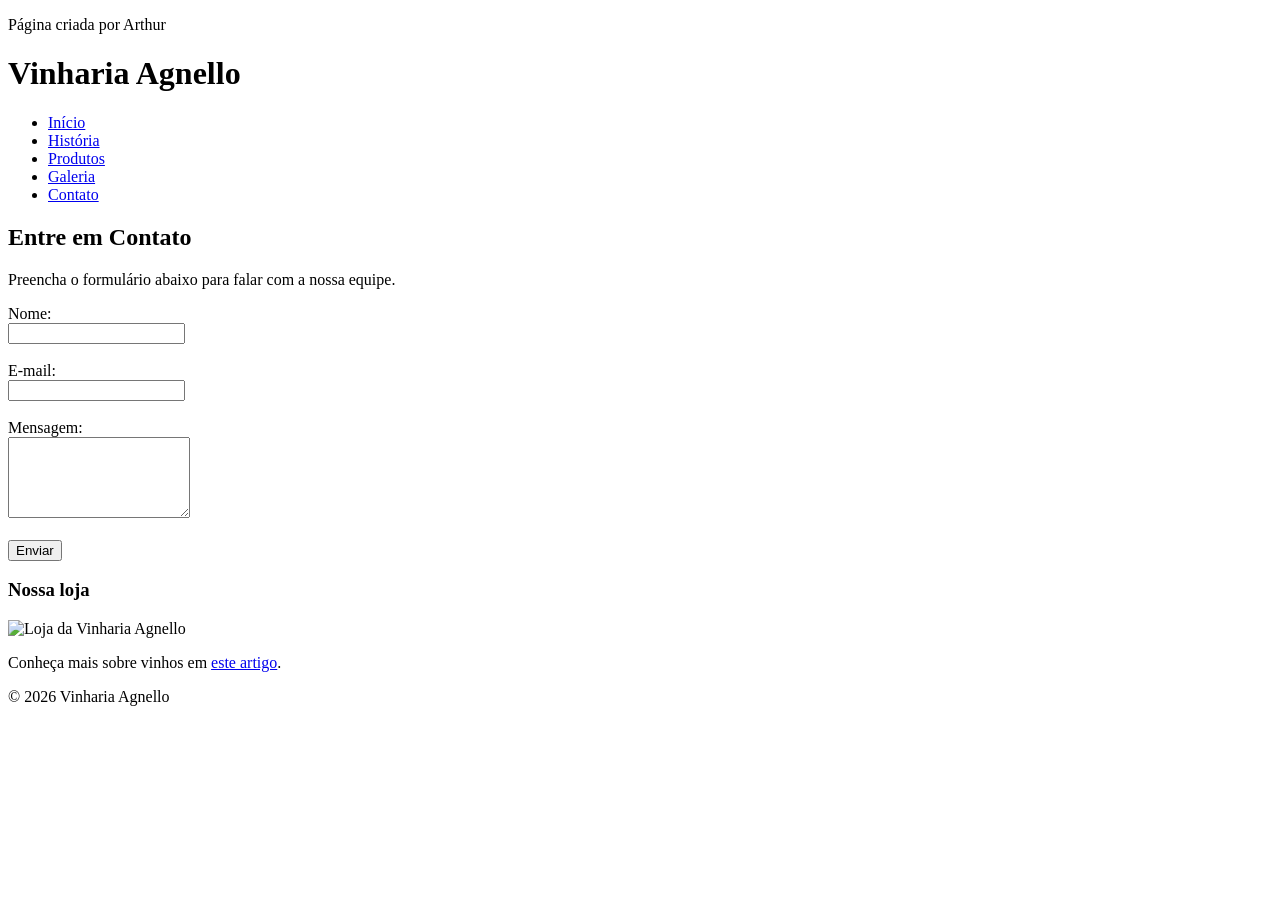
==== src/pages/contato.html @ 50bcf18c "Merge pull request #4 from Artzih/minha-branch Adicionando o arquivo contato no git" ====
<!DOCTYPE html>
<html lang="pt-br">
<head>
    <meta charset="UTF-8">
    <meta name="viewport" content="width=device-width, initial-scale=1.0">


    <meta name="description" content="Entre em contato com a Vinharia Agnello">
    <meta name="keywords" content="vinhos, contato, vinharia, agnello">

    <title>Contato - Vinharia Agnello</title>
</head>

<body>
    <p>Página criada por Arthur</p>

    <header>
        <h1>Vinharia Agnello</h1>

   
        <nav>
            <ul>
                <li><a href="../../index.html">Início</a></li>
                <li><a href="historia.html">História</a></li>
                <li><a href="produtos.html">Produtos</a></li>
                <li><a href="galeria.html">Galeria</a></li>
                <li><a href="contato.html">Contato</a></li>
            </ul>
        </nav>
    </header>

    <main>

        <section>
            <h2>Entre em Contato</h2>
            <p>Preencha o formulário abaixo para falar com a nossa equipe.</p>


            <form action="#" method="post">

                <label for="nome">Nome:</label><br>
                <input type="text" id="nome" name="nome" required><br><br>

                <label for="email">E-mail:</label><br>
                <input type="email" id="email" name="email" required><br><br>

                <label for="mensagem">Mensagem:</label><br>
                <textarea id="mensagem" name="mensagem" rows="5" required></textarea><br><br>

                <button type="submit">Enviar</button>

            </form>
        </section>

        <section>
            <h3>Nossa loja</h3>
            <img src="../assets/imgs/loja.jpg" alt="Loja da Vinharia Agnello">
        </section>

        <section>
            <p>Conheça mais sobre vinhos em 
                <a href="https://pt.wikipedia.org/wiki/Vinho" target="_blank">este artigo</a>.
            </p>
        </section>

    </main>

    <footer>
        <p>&copy; 2026 Vinharia Agnello</p>
    </footer>

</body>
</html>
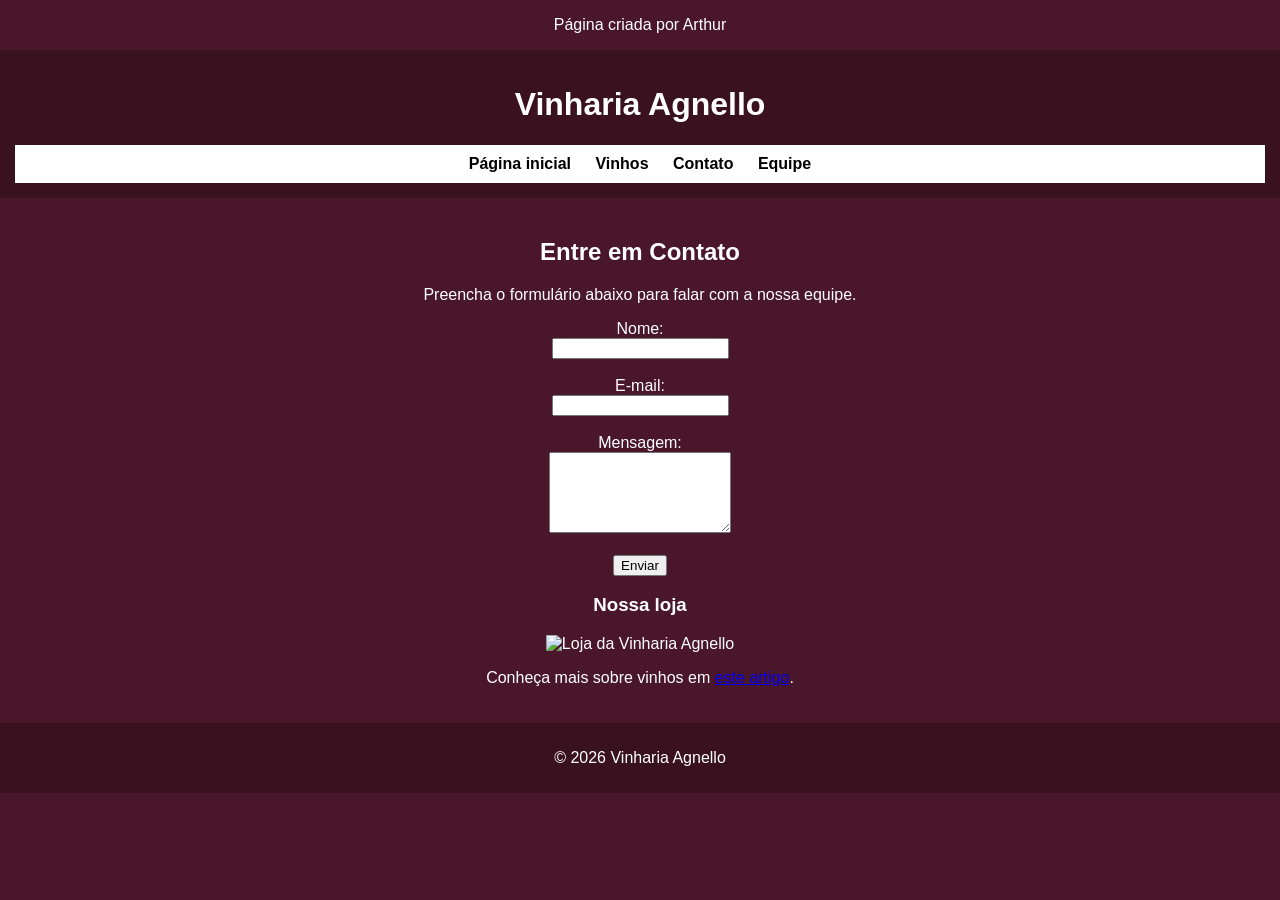
==== commit 92091a88: "fix: correção de bugs gerais" ====
--- a/src/pages/contato.html
+++ b/src/pages/contato.html
@@ -3,12 +3,11 @@
 <head>
     <meta charset="UTF-8">
     <meta name="viewport" content="width=device-width, initial-scale=1.0">
-
-
     <meta name="description" content="Entre em contato com a Vinharia Agnello">
     <meta name="keywords" content="vinhos, contato, vinharia, agnello">
+    <title>Contato - Vinharia Agnello</title>
+    <link rel="stylesheet" href="../css/style.css">
 
-    <title>Contato - Vinharia Agnello</title>
 </head>
 
 <body>
@@ -18,14 +17,11 @@
         <h1>Vinharia Agnello</h1>
 
    
-        <nav>
-            <ul>
-                <li><a href="../../index.html">Início</a></li>
-                <li><a href="historia.html">História</a></li>
-                <li><a href="produtos.html">Produtos</a></li>
-                <li><a href="galeria.html">Galeria</a></li>
-                <li><a href="contato.html">Contato</a></li>
-            </ul>
+        <nav>          
+            <a href="../../index.html">Página inicial</a></li>
+            <a href="produtos.html">Vinhos</a></li>
+            <a href="contato.html">Contato</a></li>
+            <a href="equipe.html">Equipe</a></li>         
         </nav>
     </header>
 
@@ -54,7 +50,7 @@
 
         <section>
             <h3>Nossa loja</h3>
-            <img src="../assets/imgs/loja.jpg" alt="Loja da Vinharia Agnello">
+            <img src="../imgs/colecao_vinhos.jpg" width="500" alt="Loja da Vinharia Agnello">
         </section>
 
         <section>
--- a/src/css/style.css
+++ b/src/css/style.css
@@ -0,0 +1,65 @@
+body {
+    background-color:#1b0a10;
+    color: white;
+    text-align: center;
+}
+
+#topo {
+    background-color: #39111f;
+}
+
+.titulo {
+    font-size: 40px;
+    letter-spacing: 3px;
+}
+
+.corpo {
+    background-color: #4a172a;
+}
+
+body {
+font-family: Arial;
+margin: 0;
+background-color: #4a172a;
+}
+
+header {
+background-color:#39111f;
+color:#ffffff;
+padding: 15px;
+text-align: center;
+}
+
+nav {
+background-color:#ffffff;
+padding: 10px;
+text-align: center;
+}
+
+nav a {
+margin: 10px;
+text-decoration: none;
+color: #000000;
+font-weight: bold;
+}
+
+main {
+padding: 20px;
+}
+
+table {
+background-color: #39111f;
+border-collapse: collapse;
+margin: 0 auto;
+}
+
+th, td {
+padding: 10px;
+}
+
+footer {
+text-align: center;
+background-color: #39111f;
+color: #ffffff;
+padding: 10px;
+}
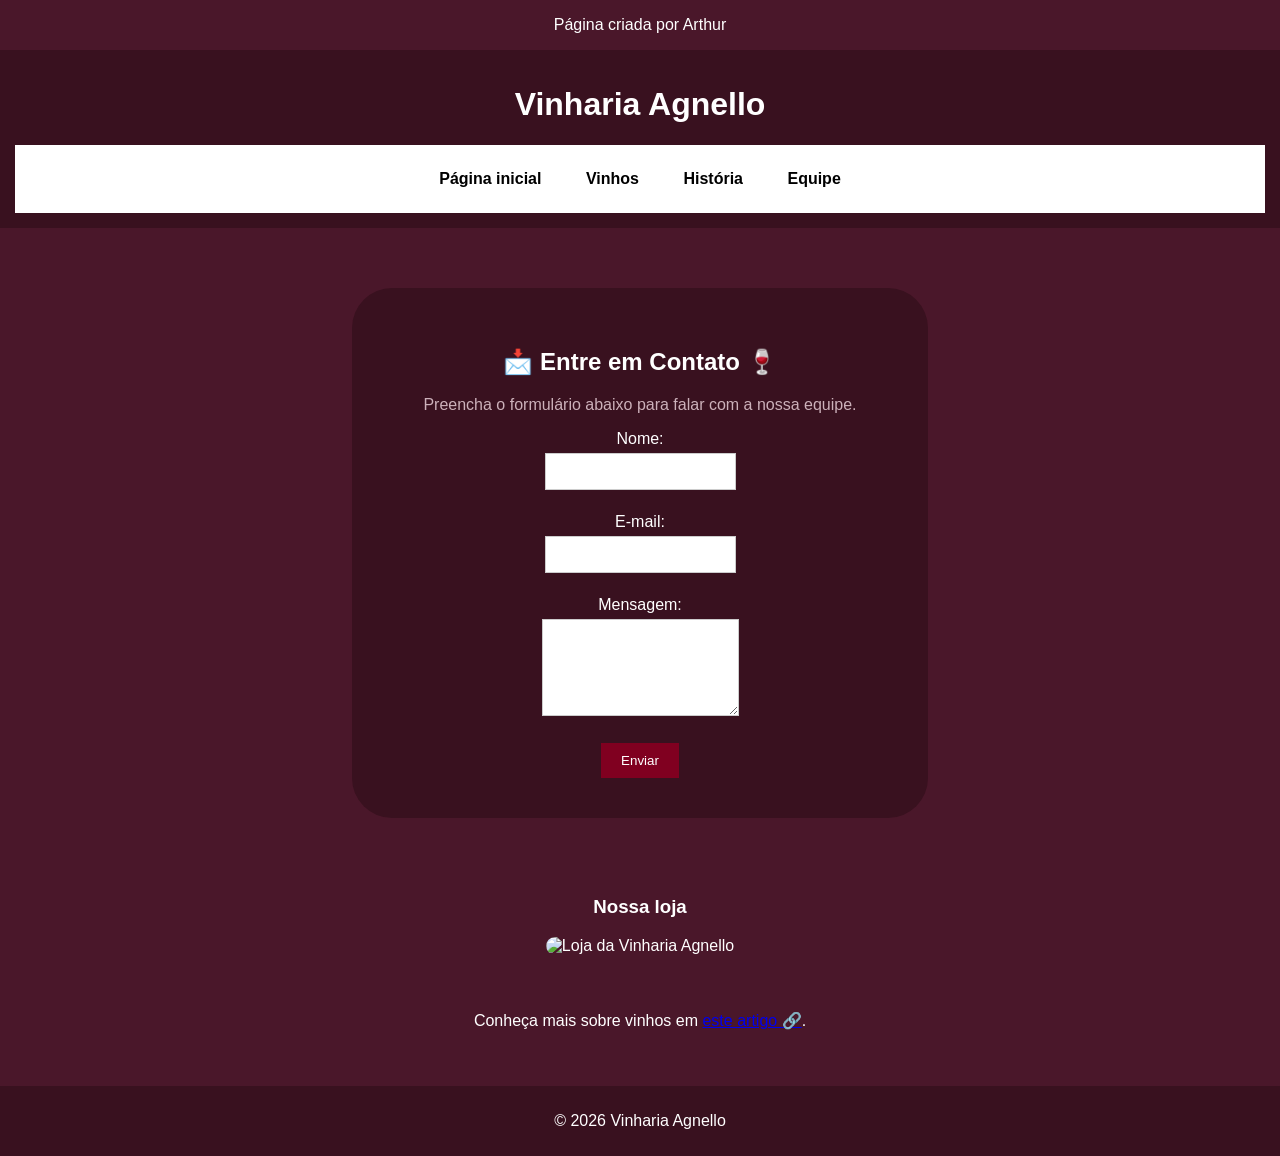
==== commit a10a973e: "Merge pull request #14 from Artzih/main adição de pseudo elementos e pseudo classes no contato.html" ====
--- a/src/pages/contato.html
+++ b/src/pages/contato.html
@@ -7,7 +7,7 @@
     <meta name="keywords" content="vinhos, contato, vinharia, agnello">
     <title>Contato - Vinharia Agnello</title>
     <link rel="stylesheet" href="../css/style.css">
-
+    <link rel="stylesheet" href="../css/efeitos.css">
 </head>
 
 <body>
@@ -16,46 +16,47 @@
     <header>
         <h1>Vinharia Agnello</h1>
 
-   
-        <nav>          
-            <a href="../../index.html">Página inicial</a></li>
-            <a href="produtos.html">Vinhos</a></li>
-            <a href="contato.html">Contato</a></li>
-            <a href="equipe.html">Equipe</a></li>         
+        <nav class="menu-contato">          
+            <a href="../../index.html">Página inicial</a>
+            <a href="produtos.html">Vinhos</a>
+            <a href="historia.html">História</a>
+            <a href="equipe.html">Equipe</a>        
         </nav>
     </header>
 
     <main>
+ 
+        <section class="secao-contato caixa-contato">
+            <h2 class="titulo-contato">Entre em Contato</h2>
+            <p class="texto-contato">Preencha o formulário abaixo para falar com a nossa equipe.</p>
 
-        <section>
-            <h2>Entre em Contato</h2>
-            <p>Preencha o formulário abaixo para falar com a nossa equipe.</p>
-
-
-            <form action="#" method="post">
+            <form action="#" method="post" class="form-contato">
 
                 <label for="nome">Nome:</label><br>
-                <input type="text" id="nome" name="nome" required><br><br>
+                <input type="text" id="nome" name="nome" required class="campo"><br><br>
 
                 <label for="email">E-mail:</label><br>
-                <input type="email" id="email" name="email" required><br><br>
+                <input type="email" id="email" name="email" required class="campo"><br><br>
 
                 <label for="mensagem">Mensagem:</label><br>
-                <textarea id="mensagem" name="mensagem" rows="5" required></textarea><br><br>
+                <textarea id="mensagem" name="mensagem" rows="5" required class="campo"></textarea><br><br>
 
-                <button type="submit">Enviar</button>
+                <button type="submit" class="botao">Enviar</button>
 
             </form>
         </section>
 
-        <section>
+        <section class="secao-img">
             <h3>Nossa loja</h3>
-            <img src="../imgs/colecao_vinhos.jpg" width="500" alt="Loja da Vinharia Agnello">
+            <img src="../imgs/colecao_vinhos.jpg" width="500" alt="Loja da Vinharia Agnello" class="img-contato">
         </section>
 
-        <section>
-            <p>Conheça mais sobre vinhos em 
-                <a href="https://pt.wikipedia.org/wiki/Vinho" target="_blank">este artigo</a>.
+        <section class="secao-link">
+            <p>
+                Conheça mais sobre vinhos em 
+                <a href="https://pt.wikipedia.org/wiki/Vinho" target="_blank" class="link-contato">
+                    este artigo
+                </a>.
             </p>
         </section>
 
--- a/src/css/style.css
+++ b/src/css/style.css
@@ -4,9 +4,6 @@
     text-align: center;
 }
 
-#topo {
-    background-color: #39111f;
-}
 
 .titulo {
     font-size: 40px;
@@ -63,3 +60,27 @@
 color: #ffffff;
 padding: 10px;
 }
+.time-01 h1 {
+color: #ffffff;
+
+}
+.nosso-time {
+    display: flex;
+    justify-content: space-around;
+    flex-wrap: wrap;
+    gap: 20px;
+    margin-top: 20px;
+}
+
+.membro {
+    text-align: center;
+    max-width: 200px;  
+}
+
+.membro img {
+    width: 200px;        
+    height: 200px;       
+    object-fit: cover;   
+    border-radius: 10px; 
+}
+@import url(efeitos.css);
--- a/src/css/efeitos.css
+++ b/src/css/efeitos.css
@@ -0,0 +1,312 @@
+//pagina index.html(Thiago)
+//Animação com keyframe (parte do topo da pagina)
+//tive que colocar diretamente no index.HTML porque o seletor header no efeitos.css já existe e está sendo carregado de uma versão antiga em cache. (comportamento estranho)
+
+//Ao passar o mouse o background muda de cor (pseudo-classe :hover e aumenta de tamanho com uma transição)
+.container-topicos {
+    display: flex;
+    justify-content: center;
+}
+
+.topicos {
+    padding: 0;
+    margin: 0;
+    display: flex;
+    flex-direction: column;
+    align-items: center;
+    gap: 8px;
+}
+
+.topicos li {
+    padding: 6px 12px;
+    border: 1px solid #ccb1ba;
+    border-radius: 4px;
+    transition: padding 0.5s ease, background-color 0.3s ease;
+    background-color: #39111f;
+    width: fit-content;
+}
+
+.topicos li:hover {
+    padding: 6px 44px;
+    background-color: #5c1d36;
+}
+
+//pagina produtos.html
+
+.letra {}
+.letra:first-letter {
+    font-size: 2em;
+    font-weight: bold;
+    color: #8b0000;
+}
+
+@keyframes fadeIn {
+from {
+    opacity: 0;
+}
+to {
+    opacity: 1;
+}
+}
+
+.banner {
+    animation: fadeIn 3s ease-in-out;
+}
+
+.paginas {
+    color: black;
+    transition: 0.3s;
+}
+
+.paginas :hover {
+    color: #8b0000;
+}
+
+.imgvinho:hover {
+    transform: scale(1.5);
+}
+
+.card :hover {
+    transform: rotate(2deg);
+}
+
+.card {
+    list-style: none;
+}
+
+
+::selection{
+    background-color: #4a172a;
+    color: #8b0000;
+}
+
+//Requisitos que faltam dois pseudoclasses diferentes, dois pseudo-elementos, dois transformações scale, rotate e etc e transições simples e o README.md no final do projeto
+//Lembrem de linkar o efeitos.css na pagina de vcs
+
+
+//pagina contato.html
+
+//pagina contato.html
+
+.titulo-contato::first-letter {
+    color: gold;
+    font-size: 1.5em;
+    font-weight: bold;
+}
+
+.caixa-contato {
+    background-color: #39111f;
+    padding: 40px;
+    border-radius: 40px;
+    width: 40%;
+    margin: 40px auto;
+    display: block;
+}
+
+
+.menu-contato a {
+    display: inline-block;
+    transition: 0.3s;
+    padding: 5px 10px;
+    border-radius: 10px;
+}
+
+.menu-contato a:hover {
+    transform: scale(1.1);
+    background-color: #5a0f0f;
+}
+
+
+.menu-contato a:hover {
+    color: #ffffff;
+    border-radius: 10;
+}
+
+.img-contato {
+    transition: 0.3s;
+    border-radius: 10px;
+}
+
+.img-contato:hover {
+    transform: scale(1.1);
+    box-shadow: 0 0 20px rgba(0,0,0,0.5);
+}
+
+.campo:focus {
+    outline: 2px solid #8b0000;
+    background-color: #5c1d36;
+}
+
+
+.botao:hover {
+    transform: scale(1.1);
+    transition: 0.3s;
+}
+
+
+.botao:active {
+    transform: scale(0.95);
+}
+
+.secao-contato p:nth-child(2) {
+    color: #ccb1ba;
+}
+
+
+.titulo-contato::before {
+    content: "📩 ";
+}
+
+
+.titulo-contato::after {
+    content: " 🍷";
+}
+
+/* 🔥 PSEUDO-ELEMENTO EXTRA */
+.link-contato::after {
+    content: " 🔗";
+}
+
+//pagina equipe.html
+.time-01 nav a:hover {
+    color: gold;
+}
+
+.time-01 .nosso-time {
+    display: flex;
+    justify-content: space-around;
+    flex-wrap: wrap;
+    gap: 20px;
+}
+
+.time-01 .membro {
+   background: #5a0f0f;
+   padding: 25px;
+   border-radius: 10px;
+   width: 200px;
+   transition: 0.3s; 
+}
+ .time-01 .membro img {
+    width: 100%;
+    height: 200px;
+    object-fit: cover;
+    border-radius: 10px;
+    transition: 0.3s;
+ }
+
+ .time-01 .membro img {
+    transform: rotate(3deg);
+ }
+
+ .time-01 .membro:nth-child(2) {
+    border: 2px solid gold;
+ }
+
+ .time-01 .membro p::first-letter {
+    color: gold;
+    font-size: 18px;
+ }
+//pagina historia.html
+
+.topico-historia {
+    padding: 0;
+    margin: 0;
+    display: flex;
+    flex-direction: column;
+    align-items: center;
+    gap: 8px;
+}
+
+.topico-historia li {
+    padding: 6px 12px;
+    border: 1px solid #ccb1ba;
+    border-radius: 4px;
+    transition: padding 0.5s ease, background-color 0.3s ease;
+    background-color: #39111f;
+    width: fit-content;
+} 
+
+.topico-historia li:hover {
+    padding: 6px 44px;
+    background-color: #5c1d36;
+}
+.topico-historia {
+  background-color: #591b1b;
+  padding: 10px;
+   animation: descerNavbar 1s ease-out;
+}
+
+.topico-historia ul {
+  list-style: none;
+  margin: 0;
+  padding: 0;
+}
+
+.topico-historia ul li {
+  display: inline;
+}
+
+.topico-historia ul li a {
+  text-decoration: none;
+  color: rgb(255, 255, 255);
+  padding: 10px 20px;
+}
+
+.topico-historia ul li a:hover {
+  color: rgb(208, 88, 88);
+  border-radius: 5px;
+}
+
+section {
+  padding: 20px;
+}
+
+.historia::first-letter {
+  font-size: 28px;
+  font-weight: bold;
+  color: #ffcccc;
+}
+.destaque ::selection {
+  background-color: #ffcccc;
+  color: #5a0f1c;
+}
+
+.minha-imagem{
+  width: 60%;
+  max-width: 700px;
+  transition: 0.4s;
+}
+
+.minha-imagem:hover{
+    transform: scale(1.5);
+}
+
+input, textarea {
+  padding: 10px;
+  margin: 5px;
+  border: 1px solid #ccc;
+}
+
+
+input:focus, textarea:focus {
+  border-color: #800020;
+  outline: none;
+}
+
+input[type="checkbox"]:checked {
+  accent-color: #800020;
+}
+
+button {
+  padding: 10px 20px;
+  border: none;
+  background-color: #800020;
+  color: white;
+  cursor: pointer;
+}
+
+
+button:hover {
+  background-color: #a00028;
+}
+
